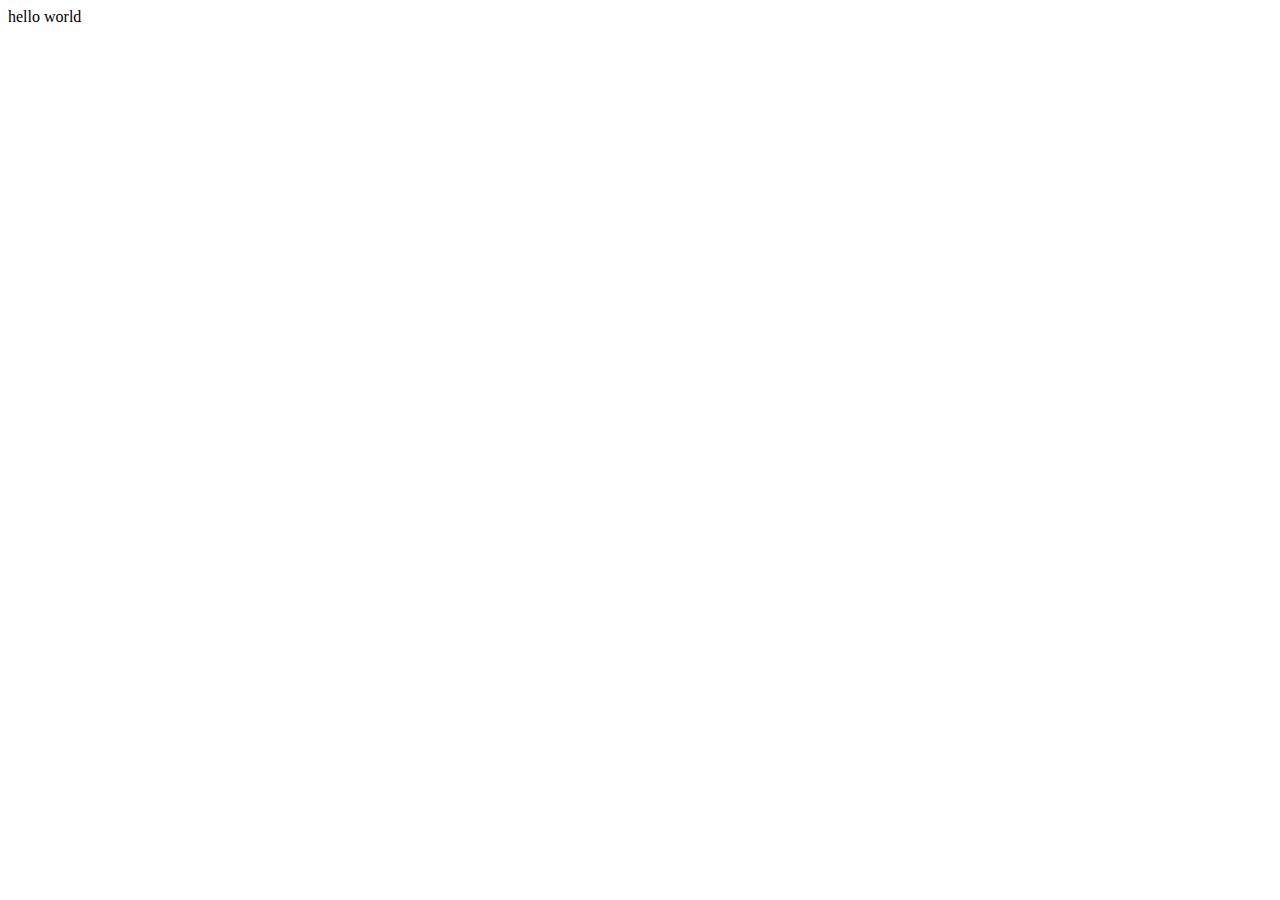
==== index.html @ e34cd74e "初始化网页" ====
<!DOCTYPE html>
<html lang="en">
<head>
  <meta charset="UTF-8">
  <meta name="viewport" content="width=device-width, initial-scale=1.0">
  <meta http-equiv="X-UA-Compatible" content="ie=edge">
  <title>Document</title>
</head>
<body>
  hello world
</body>
</html>
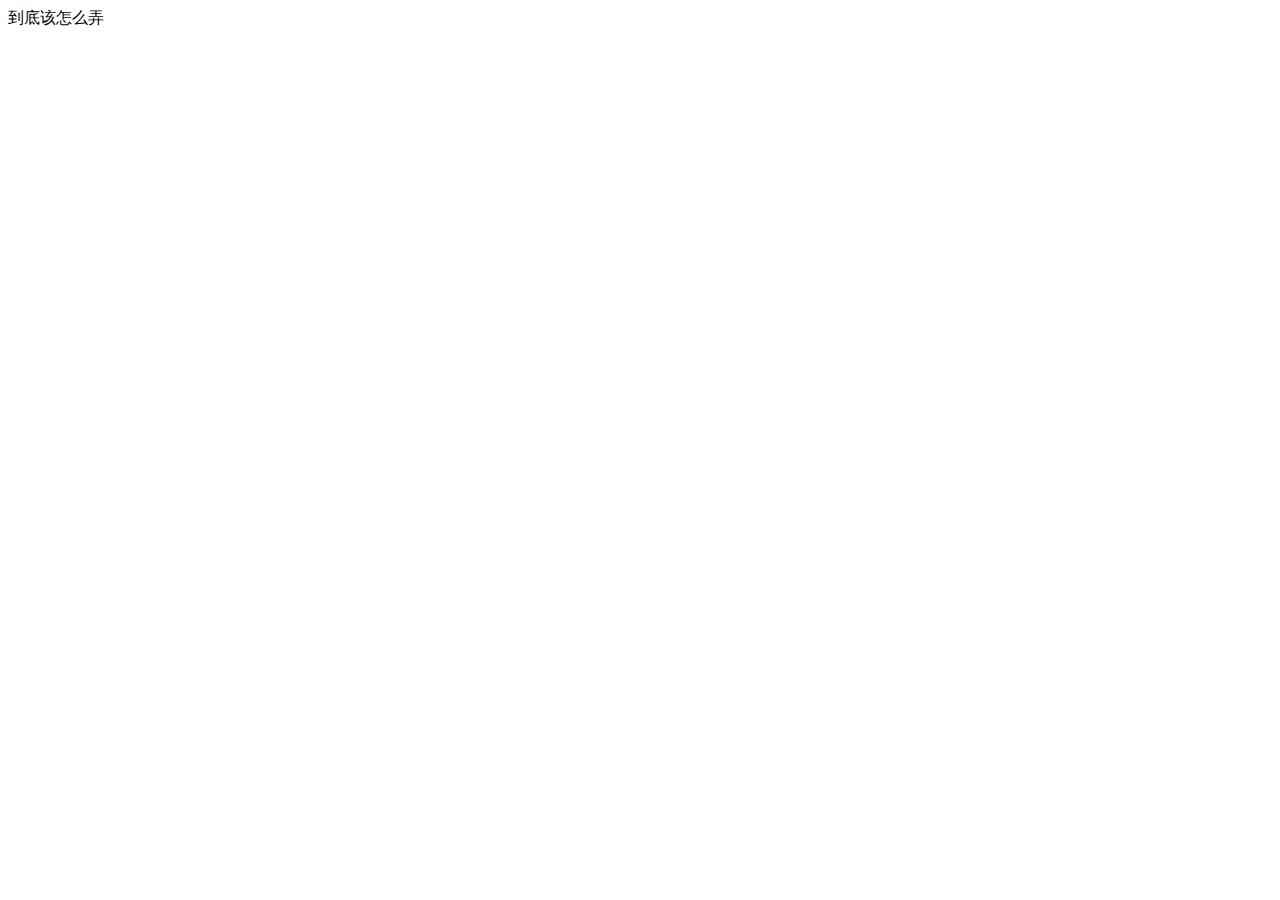
==== commit 7c270063: "我修改了" ====
--- a/index.html
+++ b/index.html
@@ -7,6 +7,6 @@
   <title>Document</title>
 </head>
 <body>
-  hello world
+  到底该怎么弄
 </body>
 </html>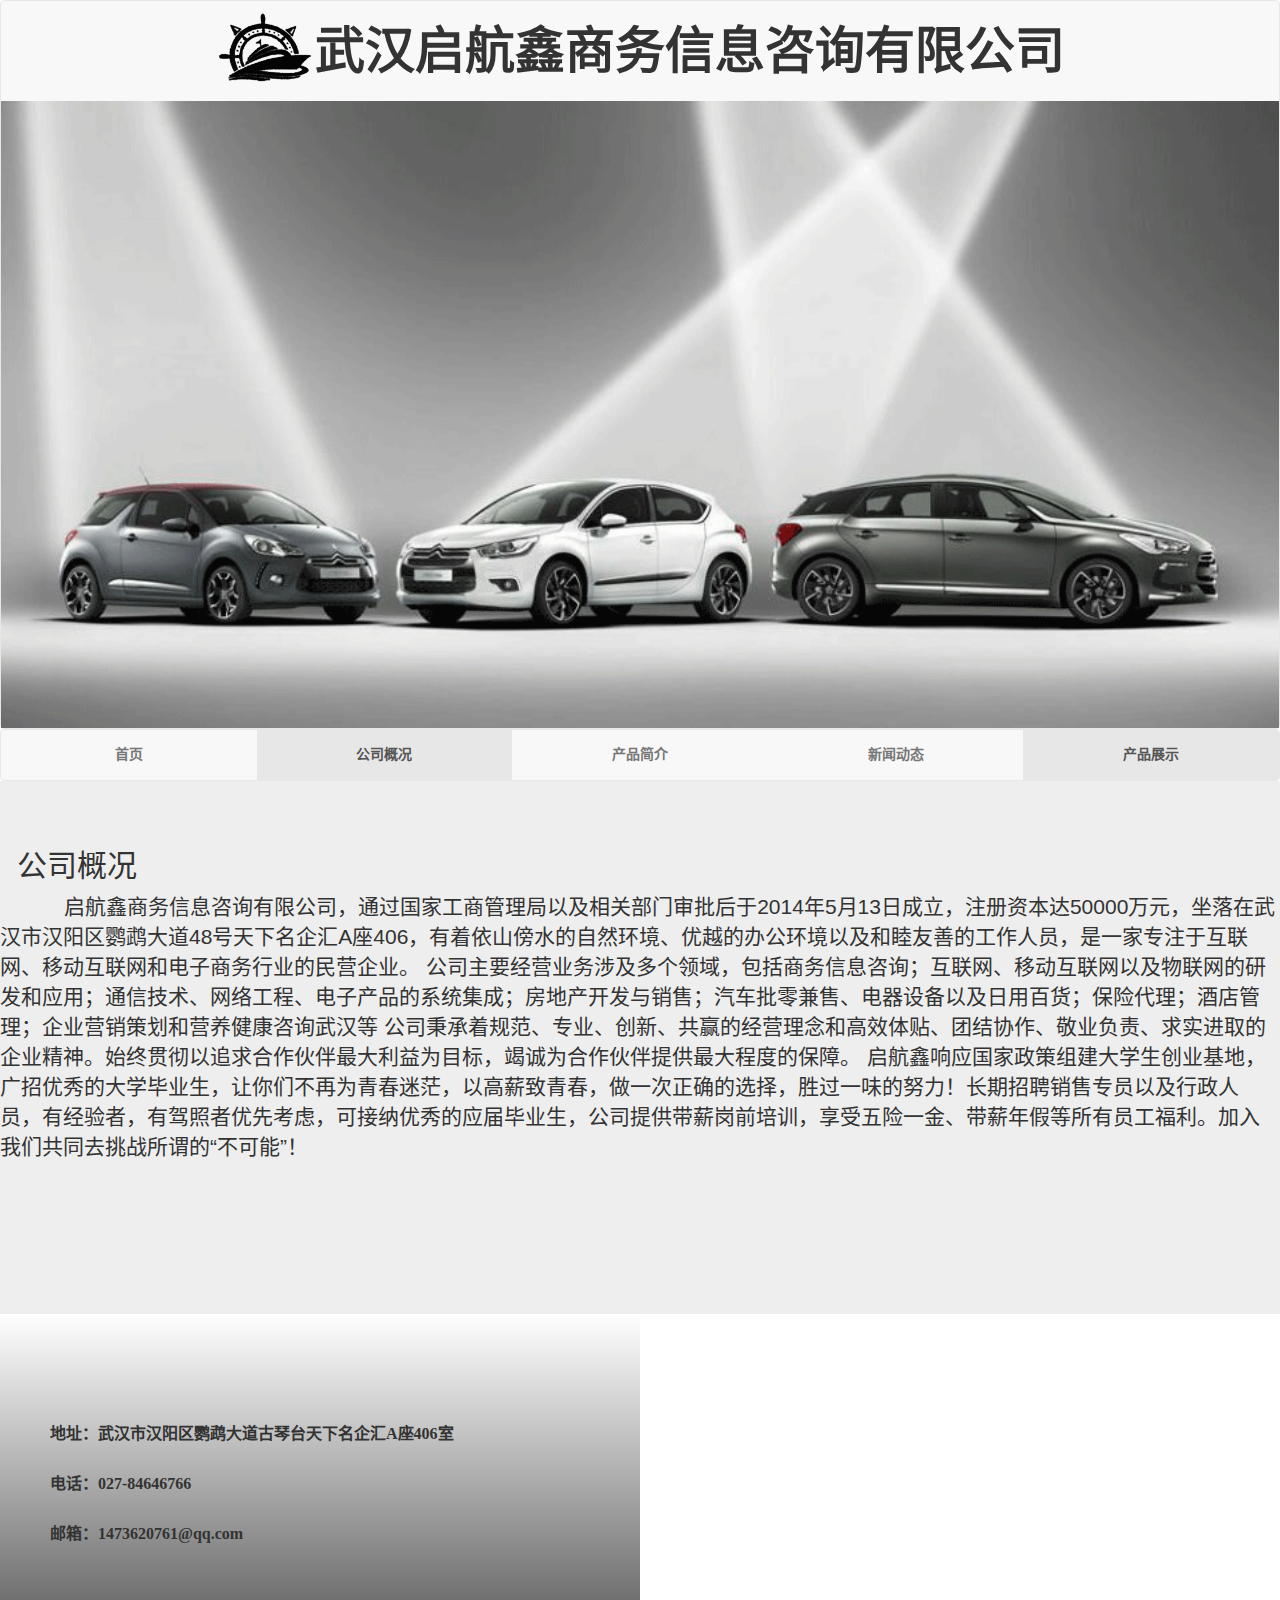
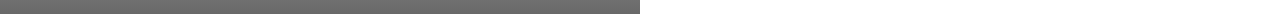
==== commit ef2bf36e: "测试上线" ====
--- a/index.html
+++ b/index.html
@@ -1,12 +1,361 @@
 <!DOCTYPE html>
-<html lang="en">
+<html lang="zh-CN">
+
 <head>
-  <meta charset="UTF-8">
-  <meta name="viewport" content="width=device-width, initial-scale=1.0">
-  <meta http-equiv="X-UA-Compatible" content="ie=edge">
-  <title>Document</title>
+  <meta charset="utf-8">
+  <!-- ie 强制按照edge 的方式去渲染页面  微软整出来的  -->
+  <meta http-equiv="X-UA-Compatible" content="IE=edge">
+  <!-- 视口属性  这里也可以添加 自己的 视口属性 比如禁用缩放 -->
+  <meta name="viewport" content="width=device-width, initial-scale=1">
+  <!-- 上述3个meta标签*必须*放在最前面，任何其他内容都*必须*跟随其后！ -->
+  <title>Bootstrap 101 Template</title>
+
+  <!-- Bootstrap -->
+  <link href="lib/css/bootstrap.min.css" rel="stylesheet">
+  <link href="lib/mycss/index.css" rel="stylesheet">
+  <script type="text/javascript" src="http://api.map.baidu.com/api?v=2.0&ak=DarF2LCCGzn6T16zgy8ZPkvYYE5CT6fu"></script>
+
+  <!-- HTML5 shim and Respond.js for IE8 support of HTML5 elements and media queries -->
+  <!-- WARNING: Respond.js doesn't work if you view the page via file:// -->
+  <!--emmet语法 cc:ie6-->
+  <!-- 第一个 js 是html5中新语义标签的 兼容性 -->
+  <!-- 响应式 依托于 哪个技术 媒体查询
+      respond.min.js 解决 低版本ie中 的 媒体查询兼容性问题
+      使用默认的 cdn服务即可
+      商业网站 上线以后 一定是互联网环境
+   -->
+
+  <!--[if lt IE 9]>
+      <script src="https://cdn.bootcss.com/html5shiv/3.7.3/html5shiv.min.js"></script>
+      <script src="https://cdn.bootcss.com/respond.js/1.4.2/respond.min.js"></script>
+    <![endif]-->
 </head>
+<!-- nav begin -->
+
 <body>
-  到底该怎么弄
+  <nav class="navbar navbar-default">
+    <div class="container-fluid">
+      <!-- Brand and toggle get grouped for better mobile display -->
+      <div class="navbar-header">
+        <img src="./img/logo.png" class="logopic">
+      </div>
+      <div class="companyname">武汉启航鑫商务信息咨询有限公司</div>
+    </div>
+    <div class="banner">
+      <img src="./img/banner.png" class="banenrimg">
+
+    </div>
+
+
+    <!-- /.container-fluid -->
+  </nav>
+  <!-- nav end -->
+  <!-- swaper beg -->
+
+  <!-- swiper end -->
+  <nav class="navbar navbar-default">
+    <div class="container-fluid mytabcontain">
+      <ul class="nav navbar-nav tabul">
+        <li class="tabli "><a href="javascript:void(0)">首页<span class="sr-only">(current)</span></a></li>
+        <li class="tabli canpin active"><a href="javascript:void(0);">公司概况</a></li>
+        <li class="tabli canpin tabbanner"><a href="javascript:void(0)">产品简介</a></li>
+        <li class="tabli canpin newsdetailtab"><a href="javascript:void(0)">新闻动态</a></li>
+        <li class="tabli canpin active li_productshow"><a href="javascript:void(0);">产品展示</a></li>
+      </ul>
+    </div>
+  </nav>
+  <!-- /.container-fluid -->
+  <div class="bigbox">
+    <div class="tabscontainer">
+      <div class="jumbotron tabscontainer_gsgk" style="height:533px">
+        <h2>&nbsp&nbsp公司概况</h2>
+        <p>&nbsp&nbsp&nbsp&nbsp&nbsp&nbsp&nbsp&nbsp&nbsp&nbsp&nbsp启航鑫商务信息咨询有限公司，通过国家工商管理局以及相关部门审批后于2014年5月13日成立，注册资本达50000万元，坐落在武汉市汉阳区鹦鹉大道48号天下名企汇A座406，有着依山傍水的自然环境、优越的办公环境以及和睦友善的工作人员，是一家专注于互联网、移动互联网和电子商务行业的民营企业。
+          公司主要经营业务涉及多个领域，包括商务信息咨询；互联网、移动互联网以及物联网的研发和应用；通信技术、网络工程、电子产品的系统集成；房地产开发与销售；汽车批零兼售、电器设备以及日用百货；保险代理；酒店管理；企业营销策划和营养健康咨询武汉等
+          公司秉承着规范、专业、创新、共赢的经营理念和高效体贴、团结协作、敬业负责、求实进取的企业精神。始终贯彻以追求合作伙伴最大利益为目标，竭诚为合作伙伴提供最大程度的保障。 启航鑫响应国家政策组建大学生创业基地，广招优秀的大学毕业生，让你们不再为青春迷茫，以高薪致青春，做一次正确的选择，胜过一味的努力！长期招聘销售专员以及行政人员，有经验者，有驾照者优先考虑，可接纳优秀的应届毕业生，公司提供带薪岗前培训，享受五险一金、带薪年假等所有员工福利。加入我们共同去挑战所谓的“不可能”！
+        </p>
+      </div>
+    </div>
+    <div class="tabscontainer">
+      <div id="myCarousel" class="carousel slide">
+        <!-- 轮播（Carousel）项目 -->
+        <div id="carousel-example-generic" class="carousel slide" data-ride="carousel">
+          <!-- Indicators -->
+          <ol class="carousel-indicators">
+            <li data-target="#carousel-example-generic" data-slide-to="0" class="active"></li>
+            <li data-target="#carousel-example-generic" data-slide-to="1"></li>
+          </ol>
+          <!-- Wrapper for slides -->
+          <div class="carousel-inner" role="listbox">
+            <div class="item active">
+              <div class="row imgcardrow">
+                <div class="thumbnail imgcard">
+                  <img src="./img/swiper01.png" class="card_img">
+                  <div class="caption">
+                    <h3>车贷业务</h3>
+                    <p>汽车贷款是指贷款人向申请购买汽车的借款人发放的贷款，也叫汽车按揭 二手房业务
+                    </p>
+                  </div>
+                </div>
+                <div class="thumbnail imgcard">
+                  <img src="./img/swiper02.png" class="card_img">
+                  <div class="caption">
+                    <h3>二手房业务</h3>
+                    <p>通常讲二手房业务就是不动产交易和登记中涉及办理量最大、任务最多的要数存量商品房交易备案、税收缴纳及登记办证事宜。（配房图） 新房业务
+                    </p>
+                  </div>
+                </div>
+              </div>
+            </div>
+            <div class="item">
+              <div class="row imgcardrow">
+                <div class="thumbnail imgcard">
+                  <img src="./img/swiper03.png" class="card_img">
+                  <div class="caption">
+                    <h3>新房业务</h3>
+                    <p>不光满足用户对二手房、租赁的服务需要，新房业务也要全面发力。 电子信用卡业务
+                    </p>
+                  </div>
+                </div>
+                <div class="thumbnail imgcard">
+                  <img src="./img/swiper04.png" class="card_img">
+                  <div class="caption">
+                    <h3>电子信用卡业务</h3>
+                    <p>子现金交易不校验密码、不核对持卡人签名，凡使用电子现金进行的交易均视为持卡人本人所有，持卡人应承担因芯片卡保管不善（包括但不限于丢失或者被盗等）造成的风险损失。如有关交易却已发生，持卡人不得拒绝交易款项，除非工商银行存在法律、法规规定的过错。</p>
+                  </div>
+                </div>
+              </div>
+            </div>
+          </div>
+
+          <!-- Controls -->
+          <a class="left carousel-control" href="#carousel-example-generic" role="button" data-slide="prev">
+        <span class="glyphicon glyphicon-chevron-left" aria-hidden="true"></span>
+        <span class="sr-only">Previous</span>
+      </a>
+          <a class="right carousel-control" href="#carousel-example-generic" role="button" data-slide="next">
+        <span class="glyphicon glyphicon-chevron-right" aria-hidden="true"></span>
+        <span class="sr-only">Next</span>
+      </a>
+        </div>
+      </div>
+    </div>
+    <div class="tabscontainer">
+      <div class="carousel slide" id="myCarouseltwo">
+        <!-- 轮播（Carousel）项目 -->
+        <div id="carousel-example-generic" class="carousel slide" data-ride="carousel">
+          <!-- Indicators -->
+          <ol class="carousel-indicators">
+            <li data-target="#carousel-example-generic" data-slide-to="0" class="active"></li>
+            <li data-target="#carousel-example-generic" data-slide-to="1"></li>
+          </ol>
+          <!-- Wrapper for slides -->
+          <div class="carousel-inner" role="listbox">
+            <div class="item active">
+              <div class="row imgcardrow">
+                <div class="thumbnail imgcard newsone">
+                  <img src="./img/new1.png" class="card_img">
+                  <div class="caption">
+                    <p>2017年5月13日启航鑫集团董事长周强与某集团公司洽谈项目合作并取得圆满的结果！ 周强董事长拥有长远的眼光和独到的管理理念打造启航鑫集团不同于其他集团的平台高度。
+                    </p>
+                  </div>
+                </div>
+              </div>
+            </div>
+            <div class="item">
+              <div class="row imgcardrow">
+                <div class="thumbnail imgcard newstwo">
+                  <img src="./img/new2.png" class="card_img ">
+                  <div class="caption">
+                    <p>2017年6月2号交付车活动完满结束，引进各种进口好车。
+                    </p>
+                  </div>
+                </div>
+              </div>
+            </div>
+            <div class="item">
+              <div class="row imgcardrow">
+                <div class="thumbnail imgcard newsthree">
+                  <img src="./img/new5.png" class="card_img ">
+                  <div class="caption">
+                    <p>2017年8月28日启航鑫在武汉鹦鹉大道天下名企汇正式开张，有好车豪车在100多平方米展厅进行展示。这里有贴心的服务，优质的产品 以及专业的团队，希望为每一位顾客挑选到令自己满意的车。
+                    </p>
+                  </div>
+                </div>
+              </div>
+            </div>
+          </div>
+
+          <!-- Controls -->
+          <a class="left carousel-control prev-slide" href="#carousel-example-generic" role="button" data-slide="prev">
+      <span class="glyphicon glyphicon-chevron-left" aria-hidden="true"></span>
+      <span class="sr-only">Previous</span>
+    </a>
+          <a class="right carousel-control next-slide" href="#carousel-example-generic" role="button" data-slide="next">
+      <span class="glyphicon glyphicon-chevron-right" aria-hidden="true"></span>
+      <span class="sr-only">Next</span>
+    </a>
+        </div>
+      </div>
+
+    </div>
+    <div class="tabscontainer">
+      <div class="product_show">
+        <ul class="nav nav-tabs nav-justified">
+          <li role="presentation" class="active"><a href="javascript:;">奥迪</a></li>
+          <li role="presentation"><a href="javascript:;">奔驰</a></li>
+          <li role="presentation"><a href="javascript:;">东风</a></li>
+        </ul>
+        <div class="product_show_contain pro_audi_show">
+          <a href="javascript:;" class="thumbnail">
+                <img src="./img/audi01.jpg" alt="...">
+              </a>
+          <a href="javascript:;" class="thumbnail">
+                <img src="./img/audi02.jpg" alt="...">
+              </a>
+          <a href="javascript:;" class="thumbnail">
+                <img src="./img/audi03.jpg" alt="...">
+              </a>
+          <a href="javascript:;" class="thumbnail">
+                <img src="./img/audi04.jpg" alt="...">
+              </a>
+          <a href="javascript:;" class="thumbnail">
+                <img src="./img/audi05.jpg" alt="...">
+              </a>
+          <a href="javascript:;" class="thumbnail">
+                <img src="./img/audi07.jpg" alt="...">
+              </a>
+          <a href="javascript:;" class="thumbnail">
+                <img src="./img/audi08.jpg" alt="...">
+              </a>
+        </div>
+        <div class="product_show_contain">
+          <a href="javascript:;" class="thumbnail baomaimg">
+              <img src="./img/bz01.jpg" alt="...">
+            </a>
+          <a href="javascript:;" class="thumbnail baomaimg">
+              <img src="./img/bz02.jpg" alt="...">
+            </a>
+          <a href="javascript:;" class="thumbnail baomaimg">
+              <img src="./img/bz03.jpg" alt="...">
+            </a>
+          <a href="javascript:;" class="thumbnail baomaimg">
+              <img src="./img/bz04.jpg" alt="...">
+            </a>
+          <a href="javascript:;" class="thumbnail baomaimg">
+              <img src="./img/bz05.jpg" alt="...">
+            </a>
+          <a href="javascript:;" class="thumbnail baomaimg">
+              <img src="./img/bz06.jpg" alt="...">
+            </a>
+        </div>
+        <div class="product_show_contain">
+          <a href="javascript:;" class="thumbnail dongfeng">
+              <img src="./img/df01.jpg" alt="...">
+            </a>
+          <a href="javascript:;" class="thumbnail dongfeng">
+              <img src="./img/df02.jpg" alt="...">
+            </a>
+          <a href="javascript:;" class="thumbnail dongfeng">
+              <img src="./img/df03.jpg" alt="...">
+            </a>
+          <a href="javascript:;" class="thumbnail dongfeng">
+              <img src="./img/df04.jpg" alt="...">
+            </a>
+          <a href="javascript:;" class="thumbnail dongfeng">
+              <img src="./img/df05.jpg" alt="...">
+            </a>
+          <a href="javascript:;" class="thumbnail dongfeng">
+              <img src="./img/df06.jpg" alt="...">
+            </a>
+        </div>
+      </div>
+    </div>
+  </div>
+
+  </div>
+  <!-- 联系我们begin-->
+  <div class="conectus">
+    <div class="conectus_left">
+      <!-- <img src="./img/lxwm.jpg" class="lxwmimg"> -->
+      <div class="conectus_left_contain">
+        <p class="conectus_add">地址：武汉市汉阳区鹦鹉大道古琴台天下名企汇A座406室</p>
+        <p class="tel">电话：027-84646766</p>
+        <p class="conectus_mail">邮箱：1473620761@qq.com</p>
+      </div>
+
+    </div>
+    <div class="conectus_right">
+      <div id="normal_map"></div>
+
+    </div>
+  </div>
 </body>
-</html>+
+</html>
+<!-- jQuery (necessary for Bootstrap's JavaScript plugins) -->
+<!-- Bootstrap 依托于 jQuery -->
+<script src="lib/js/jquery-1.12.4.min.js"></script>
+<!-- Include all compiled plugins (below), or include individual files as needed -->
+<script src="lib/js/bootstrap.min.js"></script>
+<script>
+  $(function () {
+    $(".canpin").click(function () {
+      console.log($(this).index())
+      $(".canpin").eq($(this).index() - 1).addClass("active").siblings().removeClass('active');
+      $(".tabscontainer").hide().eq($(this).index() - 1).show();
+    })
+    $(".tabbanner").click(function () {
+      $("#myCarousel").css("display", "block");
+    })
+    $("#myCarouseltwo").carousel('cycle');
+    $(".prev-slide").click(function(){
+            $("#myCarouseltwo").carousel('prev');
+        });
+        // 循环轮播到下一个项目
+        $(".next-slide").click(function(){
+            $("#myCarouseltwo").carousel('next');
+        });
+
+
+    //产品展示tab
+    $(".li_productshow").click(function () {
+      console.log($(".product_show_contain"));
+      $(".product_show_contain").hide();
+      $(".pro_audi_show").show();
+    })
+
+
+    $(".product_show li").click(function () {
+      console.log($(".product_show_contain").eq($(this).index()))
+      $(".product_show li").eq($(this).index()).addClass("active").siblings().removeClass('active');
+      $(".product_show_contain").hide().eq($(this).index()).show();
+    })
+    $(".newsdetailtab").click(function(){
+       $(".bigbox").css("height","500px")
+    })
+  });
+
+  // 地图展示
+  var mapOption = {
+    mapType: BMAP_NORMAL_MAP,
+    maxZoom: 18,
+    drawMargin: 0,
+    enableFulltimeSpotClick: true,
+    enableHighResolution: true
+  }
+  var map = new BMap.Map("normal_map", mapOption);
+  var testpoint = new BMap.Point(113.930102, 22.583066);
+  map.centerAndZoom(testpoint, 18);
+  var marker = new BMap.Marker(testpoint);
+  marker.enableDragging();
+  map.addOverlay(marker);
+  map.enableScrollWheelZoom(true);
+  map.addControl(new BMap.MapTypeControl()); //添加地图类型控件
+  marker.addEventListener('dragend', function (e) {
+    panorama.setPosition(e.point); //拖动marker后，全景图位置也随着改变
+    panorama.setPov({
+      heading: -40,
+      pitch: 6
+    });
+  });
+</script>--- a/lib/mycss/index.css
+++ b/lib/mycss/index.css
@@ -0,0 +1,181 @@
+/* nav begin */
+.navbar-header {
+    width: 100px;
+    height: 100px;
+    text-align: center;
+    font: 900 32px/50px "微软雅黑";
+    position: relative;
+    vertical-align: middle;
+    left: 200px;
+}
+.logopic{
+  width: 100px;
+  display: table-cell;
+  position: absolute;
+  top:10px;
+}
+.companyname{
+    width: 100;
+    text-align: center;
+    font: 900 50px/100px "微软雅黑";
+}
+.navbar-default{
+  margin-bottom: 0;
+}
+/*nav-end */
+/*banenr begin */
+.banner{
+  width: 100%;
+}
+.banenrimg{
+  width: 100%;
+}
+
+/* sweiper begin */
+.carousel-inner a {
+  height: 410px;
+  display: block;
+  /*background-size: cover;
+  background-position: center;*/
+}
+/*class以 bg开头*/
+a[class^='bg']{
+  background-size: cover;
+  background-position: center;
+}
+/* swiper end */
+/* tabs begin */
+.tabscontainer{
+  width: 100%;
+  height: 500px; 
+}
+.tabul{
+  width: 100%;
+  display: flex;
+  justify-content: 	flex-start
+}
+.mytabcontain{
+  padding: 0;
+}
+.tabli{
+  width: 25%;
+  text-align: center;
+  font: 600 14px/50px "微软雅黑"
+}
+.bigbox{
+  width: 100%;
+  height: 533px;
+  overflow:hidden;
+}
+.hide{
+  display: none;
+}
+.lxwm{
+  width: 30%;
+  height: 300px;
+  border:1px solid red;
+  box-sizing: border-box;
+  float: left;
+}
+.lxwm_title{
+  text-align: center;
+  font:900 16px/32px "微软雅黑";
+}
+/* swiper样式 */
+.imgcardrow{
+  display: flex;
+  justify-content: flex-start;
+}
+.imgcard{
+   width: 50%;
+  
+}
+.thumbnail img.card_img{
+  width: 100%;
+  height: 400px;
+}
+.carousel-inner{
+  padding: 0px 20px;
+}
+/* 练习我们beign */
+.conectus{
+  width: 100%;
+  height: 300px;
+}
+#myCarousel{
+  display: none;
+}
+/* 联系我们begin */
+.conectus{
+  display: flex;
+}
+.conectus_left,.conectus_right{
+  height: 100%;
+  width: 50%;
+  
+}
+.conectus_right{
+  height: 100%;
+  overflow: hidden;margin:0;font-family:"微软雅黑";
+}
+.conectus_left{
+  position: relative;
+  background: linear-gradient(to bottom, #ffffff , #696969);
+}
+.conectus_left_contain{
+  top:100px;
+  font: 700 16px/40px "微软雅黑";
+  position: absolute;
+  left: 50px;
+}
+.lxwmimg{
+  width: 100%;
+}
+#normal_map {height:100%;overflow: hidden;}
+/*产品展示部分*/
+.product_show{
+  width: 100%;
+  height: 100%;
+}
+.product_show_contain{
+  width: 100%;
+  height: 450px;
+  display: flex;
+  flex-wrap:wrap;
+}
+
+.product_show li{
+  font:700 20px "微软雅黑";
+  
+}
+.product_show_contain a{
+  width: 25%;
+  height: 50%;
+}
+.product_show_contain .baomaimg{
+  width: 33%;
+}
+.product_show_contain a img{
+  width: 100%;
+  height:100%;
+}
+/* 东风 */
+.product_show_contain a.dongfeng{
+  width: 33%;
+  height: 50%;
+}
+/* 新闻详情 */
+#myCarouseltwo .imgcard,.newsone{
+  margin: 0 auto;
+}
+
+#myCarouseltwo .imgcard,.newstwo{
+  margin: 0 auto;
+}
+
+.caption p{
+  font:800 20px/30px "微软雅黑"
+}
+
+
+
